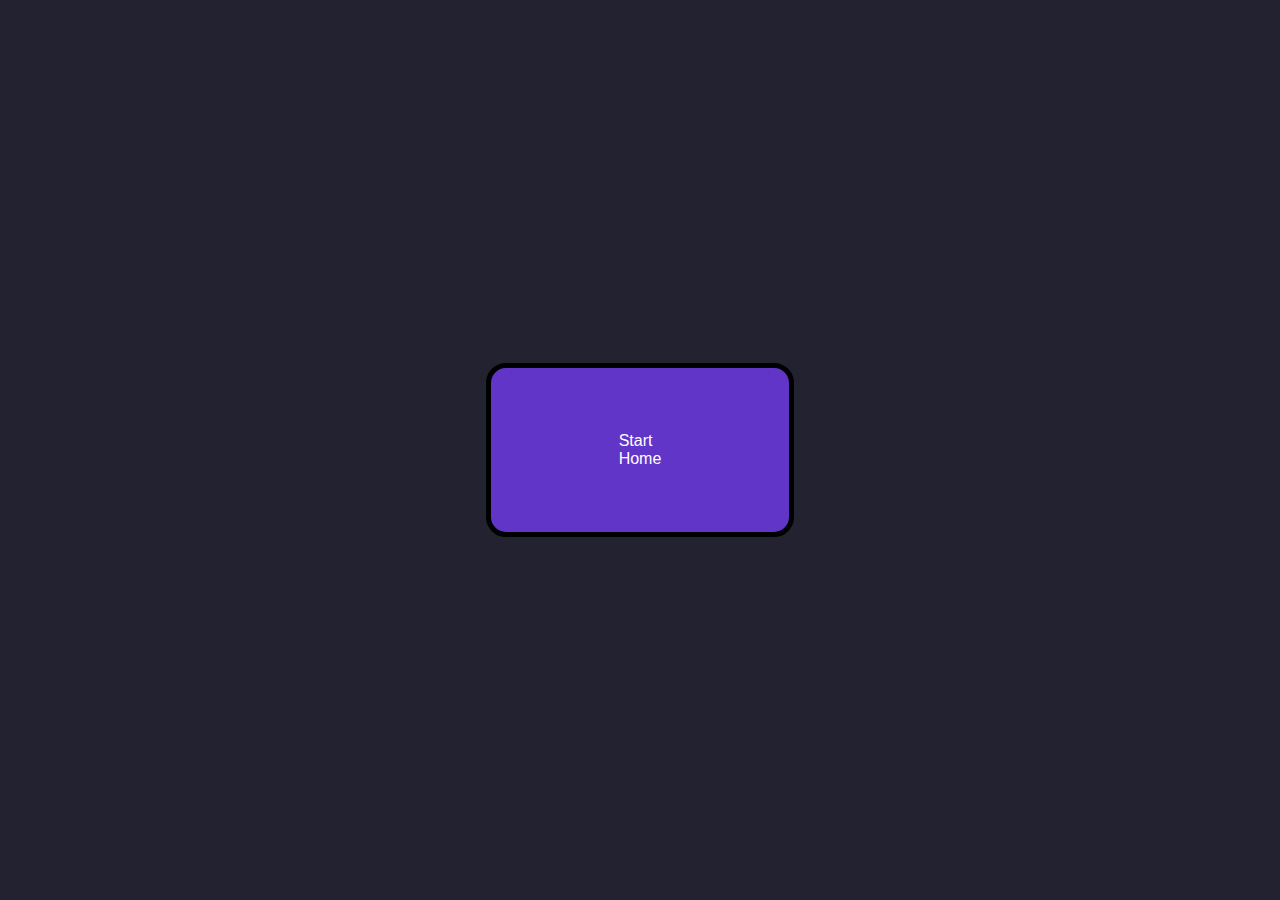
==== setup.html @ 923638ae "created initial layout, experimented with localstorage on browser." ====
<!DOCTYPE html>
<html lang="en">
<head>
    <meta charset="UTF-8">
    <meta name="viewport" content="width=device-width, initial-scale=1.0">
    <title>Display App</title>
    <link rel="stylesheet" href="css/styles.css?v=1">
    <link rel="icon" href="img/logo.png" type="image/png">
    <script>
        document.addEventListener('DOMContentLoaded', function() {
    // This function will be executed when the DOM is fully loaded

    // Call your function or execute your code here
    setButtons();
  });
  function setButtons(){
    const buttons = [
        { name: '1', text: 'sset up 1' },
        { name: '2', text: 'Informatiset up 2' },
        { name: '3', text: 'sset up 1' },
        { name: '4', text: 'Informatiset up 2' },
        { name: '5', text: 'sset up 1' },
        { name: '6', text: 'Informatiset up 2' },
        { name: '7', text: 'sset up 1' },
        { name: '8', text: 'Informatiset up 2' },
        { name: '9', text: 'sset up 1' },
        { name: '10', text: 'Informatiset up 2' },
        { name: '11', text: 'sset up 1' },
        { name: '12', text: 'Informatiset up 2' },
        { name: '13', text: 'sset up 1' },
        { name: '14', text: 'Informatiset up 2' },
        { name: '15', text: 'sset up 1' },
        { name: '16', text: 'sset up 1' },
        { name: '17', text: 'sset up 1' },
        { name: '18', text: 'sset up 1' },
        { name: '19', text: 'sset up 1' },
        { name: '20', text: 'Informatiset up 2' }
      ];
    
      localStorage.setItem('buttons', JSON.stringify(buttons));
  }
    </script>
</head>
<body>
    <div class="background"></div>
    <main>
        <div class="row">
            <div class="column">
                <div class="card">
                    <a class="button" id="startButton" href="start.html">Start</a>
                    <div class="button" id="setupButton" href="index.html">Home</div>
                </div>
            </div>
        </div>
    </main>
</body>
</html>
---- css/styles.css ----
body {
    margin: 0;
    font-family: Arial, Helvetica, sans-serif;
    /* background-color: #f5f5f5; */
    color: white;
    /* min-height: 100vh; */
}

main{
    min-height: 100vh;
    display: flex;
    justify-content: center;
    align-items: center;
}

a{
    text-decoration: none;
    color: inherit;
    display: flex;
}

.cluster{
    margin: 1em;
    display: flex;
    width: 40%;
    justify-content: space-evenly;
    flex-wrap: wrap;
    row-gap: 1em;
    column-gap: 1em;
    flex-grow: 0;
}

.button-64 {
    background-color: #6235C9;
    border-radius: 20px;
    border: 5px solid black;
    padding: 1em 2em;
    width: max-content;
    color: white;
    font-size: 1.5em;
    width: 5em;
    display: flex;
    justify-content: center;
    align-content: center;
}

@media (max-width: 768px) {
    .row {
        flex-direction: column;
    }
    .cluster{
        flex-direction: row;
        width: 80%;
    }
}

.background {
    position: fixed;
    top: 0;
    left: 0;
    width: 100%;
    height: 100%;
    background-color: #232231; /* Replace 'background-image.jpg' with your image file */
    background-size: cover;
    z-index: -1; /* Ensure the background is behind other content */
}

.row{
    display: flex;
    justify-content: center;
    align-items: center;
    height: 100%;
}



.container {
    max-width: 800px;
    margin: 0 auto;
    padding: 1em;
    justify-content: center;
    align-items: center;
}

h1 {
    text-align: center;
    padding-right: 1em;
}

.card {
    background-color: #6235C9;
    border-radius: 20px;
    border: 5px solid black;
    padding: 4em 8em;
    width: max-content;
}

.logo{
    height: 100px;
    background-color: black;
    border-radius: 1px;
}

.black{
    color: black;
}

@media (max-width: 768px) {
    .container {
        padding: 10px;
    }
}
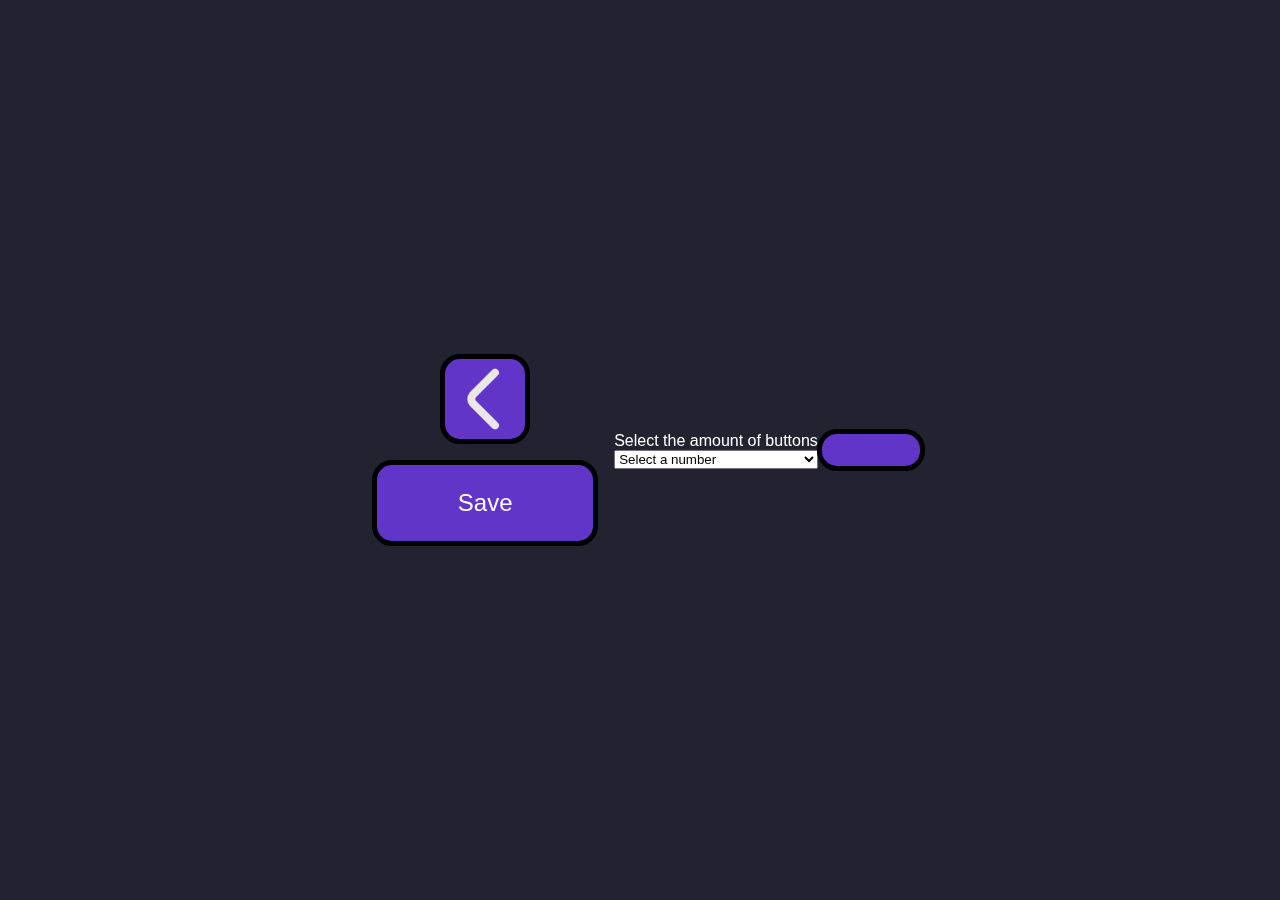
==== commit 0be3089c: "basically finished" ====
--- a/setup.html
+++ b/setup.html
@@ -4,51 +4,25 @@
     <meta charset="UTF-8">
     <meta name="viewport" content="width=device-width, initial-scale=1.0">
     <title>Display App</title>
-    <link rel="stylesheet" href="css/styles.css?v=1">
+    <link rel="stylesheet" href="css/styles.css?v=4">
+    <link rel="stylesheet" href="css/input.css">
     <link rel="icon" href="img/logo.png" type="image/png">
-    <script>
-        document.addEventListener('DOMContentLoaded', function() {
-    // This function will be executed when the DOM is fully loaded
+    <script src="js/setupScript.js?v=2"></script>
 
-    // Call your function or execute your code here
-    setButtons();
-  });
-  function setButtons(){
-    const buttons = [
-        { name: '1', text: 'sset up 1' },
-        { name: '2', text: 'Informatiset up 2' },
-        { name: '3', text: 'sset up 1' },
-        { name: '4', text: 'Informatiset up 2' },
-        { name: '5', text: 'sset up 1' },
-        { name: '6', text: 'Informatiset up 2' },
-        { name: '7', text: 'sset up 1' },
-        { name: '8', text: 'Informatiset up 2' },
-        { name: '9', text: 'sset up 1' },
-        { name: '10', text: 'Informatiset up 2' },
-        { name: '11', text: 'sset up 1' },
-        { name: '12', text: 'Informatiset up 2' },
-        { name: '13', text: 'sset up 1' },
-        { name: '14', text: 'Informatiset up 2' },
-        { name: '15', text: 'sset up 1' },
-        { name: '16', text: 'sset up 1' },
-        { name: '17', text: 'sset up 1' },
-        { name: '18', text: 'sset up 1' },
-        { name: '19', text: 'sset up 1' },
-        { name: '20', text: 'Informatiset up 2' }
-      ];
-    
-      localStorage.setItem('buttons', JSON.stringify(buttons));
-  }
-    </script>
 </head>
 <body>
     <div class="background"></div>
     <main>
         <div class="row">
+            <div class="buttonCol">
+                <a class="backButton" href="index.html">
+                    <img src="img/arrow-left.png">
+                </a>
+                <a class="button-64" id="SaveButton">Save</a>
+            </div>
+            <div id="dropdownContainer"></div>
             <div class="column">
-                <div class="card">
-                    <a class="button" id="startButton" href="start.html">Start</a>
-                    <div class="button" id="setupButton" href="index.html">Home</div>
+                <div class="cluster" id="card">
                 </div>
             </div>
         </div>
--- a/css/styles.css
+++ b/css/styles.css
@@ -30,6 +30,43 @@
     flex-grow: 0;
 }
 
+#card.cluster{
+    width: 90%;
+    background-color: #6235C9;
+    border: 5px solid black;
+    border-radius: 20px;
+    padding: 1em;
+}
+
+.textInput{
+    -webkit-appearance: none;
+    appearance: none;
+    outline: none;
+    background: 0;
+    border: 2px solid white;
+    padding: 0.5em;
+    border-radius: 5px;
+    color: white;
+    transition: all .15s ease;
+}
+
+
+.textInput:hover{
+    background-color:lightgrey 40%;
+    border-color: black;
+    color: black;
+}
+
+.textInput:focus{
+    border-color: black;
+    color: white;
+}
+
+.inputElement{
+    display: flex;
+    flex-direction: column;
+}
+
 .button-64 {
     background-color: #6235C9;
     border-radius: 20px;
@@ -42,17 +79,42 @@
     display: flex;
     justify-content: center;
     align-content: center;
-}
-
-@media (max-width: 768px) {
-    .row {
-        flex-direction: column;
-    }
-    .cluster{
-        flex-direction: row;
-        width: 80%;
-    }
-}
+    cursor: pointer;
+}
+
+.button-64:hover{
+    border-color: #6235C9;
+    background-color: black;
+    /* color: #6235C9; */
+}
+
+.button-64:active{
+    background-color: #6235C9;
+}
+
+.label{
+    font-size: 1.5em;
+}
+
+#displayText{
+    opacity: 0;
+    transform: scale(0.5); /* Initial scale */
+    transition: opacity 0.3s ease, transform 0.3s ease;
+}
+
+#displayText.show {
+    opacity: 1;
+    transform: scale(1); /* Final scale */
+  }
+
+@keyframes popIn {
+    0% {
+      transform: scale(0.5); /* Initial scale */
+    }
+    100% {
+      transform: scale(1); /* Final scale */
+    }
+  }
 
 .background {
     position: fixed;
@@ -68,11 +130,17 @@
 .row{
     display: flex;
     justify-content: center;
-    align-items: center;
+    align-items: stretch;
     height: 100%;
-}
-
-
+    column-gap: 1em;
+}
+
+.column{
+    display: flex;
+    flex-direction: column;
+    justify-content: center;
+    align-items: center;
+}
 
 .container {
     max-width: 800px;
@@ -87,13 +155,55 @@
     padding-right: 1em;
 }
 
+#dropdownContainer{
+    display: flex;
+    align-items: center;
+    justify-content: center;
+    align-content: center;
+}
+
 .card {
     background-color: #6235C9;
     border-radius: 20px;
     border: 5px solid black;
-    padding: 4em 8em;
-    width: max-content;
-}
+    padding: 2em;
+    min-width: 15em;
+    height: 60%;
+    display: flex;
+    justify-content: center;
+    align-items: center;
+    flex-direction: column;
+    row-gap: 1em;
+}
+
+.backButton{
+    flex-direction: column;
+    height: 5em;
+    border: solid 5px black;
+    border-radius: 20px;
+    width: 5em;
+    color: white;
+    background-color: #6235C9;
+}
+
+.backButton img{
+    filter: invert(100);
+}
+
+
+.backButton:hover{
+    border-color: #6235C9;
+    background-color: black;
+}
+
+.buttonCol{
+    display: flex;
+    flex-direction: column;
+    align-items: center;
+    justify-content: center;
+    row-gap: 1em;
+}
+
 
 .logo{
     height: 100px;
@@ -106,7 +216,32 @@
 }
 
 @media (max-width: 768px) {
+    .backButton{
+        display: flex;
+        position: unset;
+        margin: 1em;
+    }
     .container {
         padding: 10px;
     }
-}
+    .row {
+        flex-direction: column;
+        align-items: center;
+        row-gap: 2em;
+        padding-top: 2em;
+    }
+    .cluster{
+        flex-direction: row;
+        width: 80%;
+    }
+    .column{
+        justify-content: center;
+        align-content: center;
+     
+    }
+    .card{
+        padding: 2em;
+        height: auto;
+        width: 40%;
+    }
+}
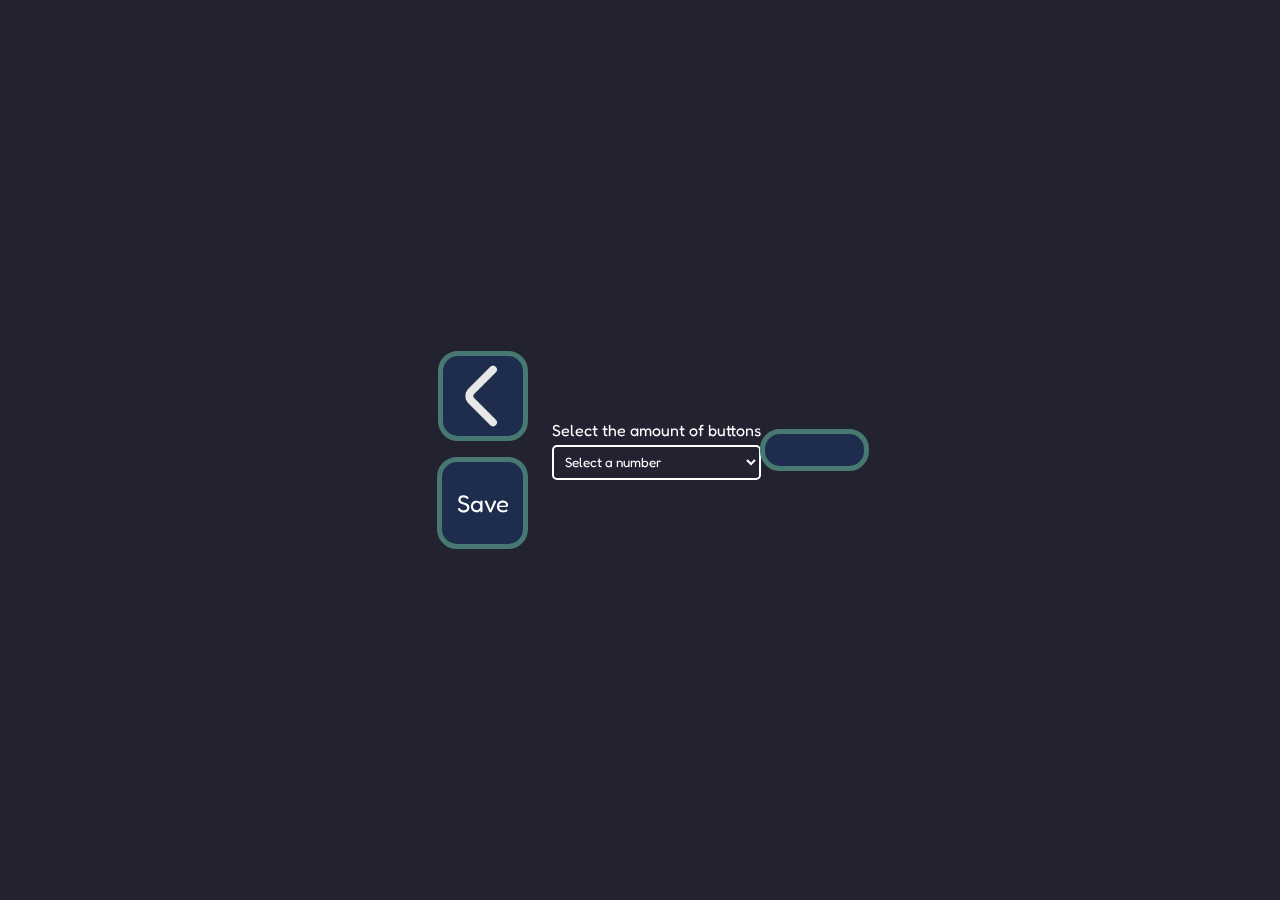
==== commit ce2a8cd6: "finished" ====
--- a/setup.html
+++ b/setup.html
@@ -5,8 +5,9 @@
     <meta name="viewport" content="width=device-width, initial-scale=1.0">
     <title>Display App</title>
     <link rel="stylesheet" href="css/styles.css?v=4">
-    <link rel="stylesheet" href="css/input.css">
     <link rel="icon" href="img/logo.png" type="image/png">
+    <link rel="stylesheet" href="https://fonts.googleapis.com/css?family=Bangers|Luckiest+Guy|Fredoka+One|Press+Start+2P|Freckle+Face&display=swap">
+
     <script src="js/setupScript.js?v=2"></script>
 
 </head>
@@ -19,6 +20,7 @@
                     <img src="img/arrow-left.png">
                 </a>
                 <a class="button-64" id="SaveButton">Save</a>
+                <div class="alert" id="alert">Success</div>
             </div>
             <div id="dropdownContainer"></div>
             <div class="column">
--- a/css/styles.css
+++ b/css/styles.css
@@ -1,6 +1,6 @@
 body {
     margin: 0;
-    font-family: Arial, Helvetica, sans-serif;
+    font-family: 'Fredoka One', sans-serif;
     /* background-color: #f5f5f5; */
     color: white;
     /* min-height: 100vh; */
@@ -17,6 +17,12 @@
     text-decoration: none;
     color: inherit;
     display: flex;
+}
+
+.bigLabel{
+    font-size: 2em;
+    margin-bottom: 0.5em;
+    color: #477872;
 }
 
 .cluster{
@@ -32,13 +38,27 @@
 
 #card.cluster{
     width: 90%;
-    background-color: #6235C9;
-    border: 5px solid black;
+    background-color: #1E2D4D;
+    border: 5px solid #477872;
     border-radius: 20px;
     padding: 1em;
 }
 
+.alert{
+        position: absolute;
+        top: 2em; /* Adjust top position as needed */
+        left: 45%; /* Adjust left position as needed */
+        background-color: #4CAF50; /* Green */
+        color: white;
+        padding: 15px;
+        border-radius: 5px;
+        /* display: none;  */
+        opacity: 0; /* Initial opacity */
+        transition: opacity 0.5s ease; /* Opacity transition */
+}
+
 .textInput{
+    font-family: 'Fredoka One', sans-serif;
     -webkit-appearance: none;
     appearance: none;
     outline: none;
@@ -51,10 +71,33 @@
 }
 
 
+#dropdownContainer{
+    display: flex;
+    align-items: center;
+    justify-content: center;
+    align-content: center;
+    text-align: center;
+}
+
+.dropdown{
+    font-family: 'Fredoka One', sans-serif;
+    outline: none;
+    background: 0;
+    border: 2px solid white;
+    padding: 0.5em;
+    border-radius: 5px;
+    color: white;
+    transition: all .15s ease;
+}
+
+.option{
+    color: black;
+}
+
 .textInput:hover{
     background-color:lightgrey 40%;
-    border-color: black;
-    color: black;
+    border-color: #477872;
+    /* color: black; */
 }
 
 .textInput:focus{
@@ -65,31 +108,39 @@
 .inputElement{
     display: flex;
     flex-direction: column;
+    row-gap: 0.3em;
 }
 
 .button-64 {
-    background-color: #6235C9;
-    border-radius: 20px;
-    border: 5px solid black;
-    padding: 1em 2em;
-    width: max-content;
+    font-family: 'Fredoka One', sans-serif;
+    background-color: #1E2D4D;
+    border-radius: 20px;
+    border: 5px solid #477872;
     color: white;
     font-size: 1.5em;
     width: 5em;
+    height: 5em;
     display: flex;
     justify-content: center;
     align-content: center;
+    align-items: center;
     cursor: pointer;
 }
 
+#SaveButton.button-64{
+    width: 1em;
+    height: 1em;
+    padding: 1.2em;
+}
+
 .button-64:hover{
-    border-color: #6235C9;
-    background-color: black;
+    border-color: #1E2D4D;
+    background-color: #477872;
     /* color: #6235C9; */
 }
 
 .button-64:active{
-    background-color: #6235C9;
+    background-color: #1E2D4D;
 }
 
 .label{
@@ -142,33 +193,13 @@
     align-items: center;
 }
 
-.container {
-    max-width: 800px;
-    margin: 0 auto;
-    padding: 1em;
-    justify-content: center;
-    align-items: center;
-}
-
-h1 {
-    text-align: center;
-    padding-right: 1em;
-}
-
-#dropdownContainer{
-    display: flex;
-    align-items: center;
-    justify-content: center;
-    align-content: center;
-}
-
 .card {
-    background-color: #6235C9;
-    border-radius: 20px;
-    border: 5px solid black;
+    background-color: #1E2D4D;
+    border-radius: 20px;
+    border: 5px solid #477872;
     padding: 2em;
-    min-width: 15em;
-    height: 60%;
+    width: 15em;
+    min-height: 60%;
     display: flex;
     justify-content: center;
     align-items: center;
@@ -179,11 +210,11 @@
 .backButton{
     flex-direction: column;
     height: 5em;
-    border: solid 5px black;
+    border: solid 5px #477872;
     border-radius: 20px;
     width: 5em;
     color: white;
-    background-color: #6235C9;
+    background-color: #1E2D4D;
 }
 
 .backButton img{
@@ -192,8 +223,8 @@
 
 
 .backButton:hover{
-    border-color: #6235C9;
-    background-color: black;
+    border-color: #1E2D4D;
+    background-color: #477872;
 }
 
 .buttonCol{
@@ -202,17 +233,14 @@
     align-items: center;
     justify-content: center;
     row-gap: 1em;
-}
-
-
-.logo{
-    height: 100px;
-    background-color: black;
-    border-radius: 1px;
-}
-
-.black{
-    color: black;
+    margin: 0.5em;
+}
+
+@media (max-width: 1200px) {
+    .cluster{
+        /* flex-direction: row; */
+        width: 80%;
+    }
 }
 
 @media (max-width: 768px) {
@@ -244,4 +272,7 @@
         height: auto;
         width: 40%;
     }
-}
+    .alert{
+        left: 40%;
+    }
+}
